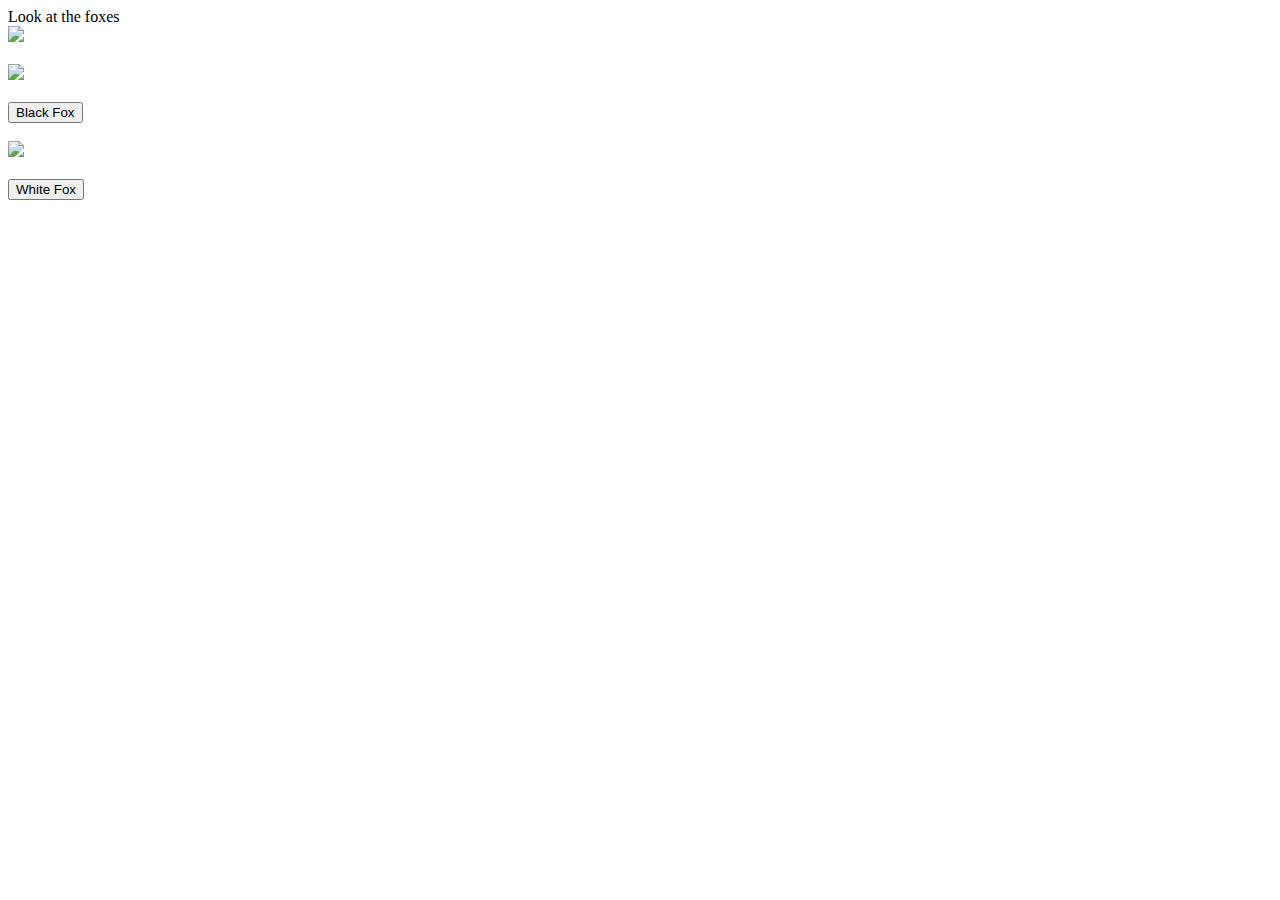
==== web_dev/client_side_js/index.html @ 6c81124d "adding a js and html file for 9.2" ====
<!DOCTYPE html>
<html>
<head>
  <title>Foxes</title>
</head>

<body>
<div id = "title">
  <p>Here are some foxes..</p>
</div>
  <div id="red-fox">
    <img id="redfox" src="redfox.png">
  </div>
<br>

  <div id = "black-fox">
    <img id="blackfox" src="blackfox.png">
  </div>
    <br>
  <div id = "black-fox-btn">
    <button>Black Fox</button>
  </div>


  <br>

  <div id = "white-fox">
    <img id="whitefox" src="whitefox.png">
  </div>
    <br>
  <div id = "white-fox-btn">
    <button>White Fox</button>
  </div>

  <script src="script.js"></script>

</body>

</html>
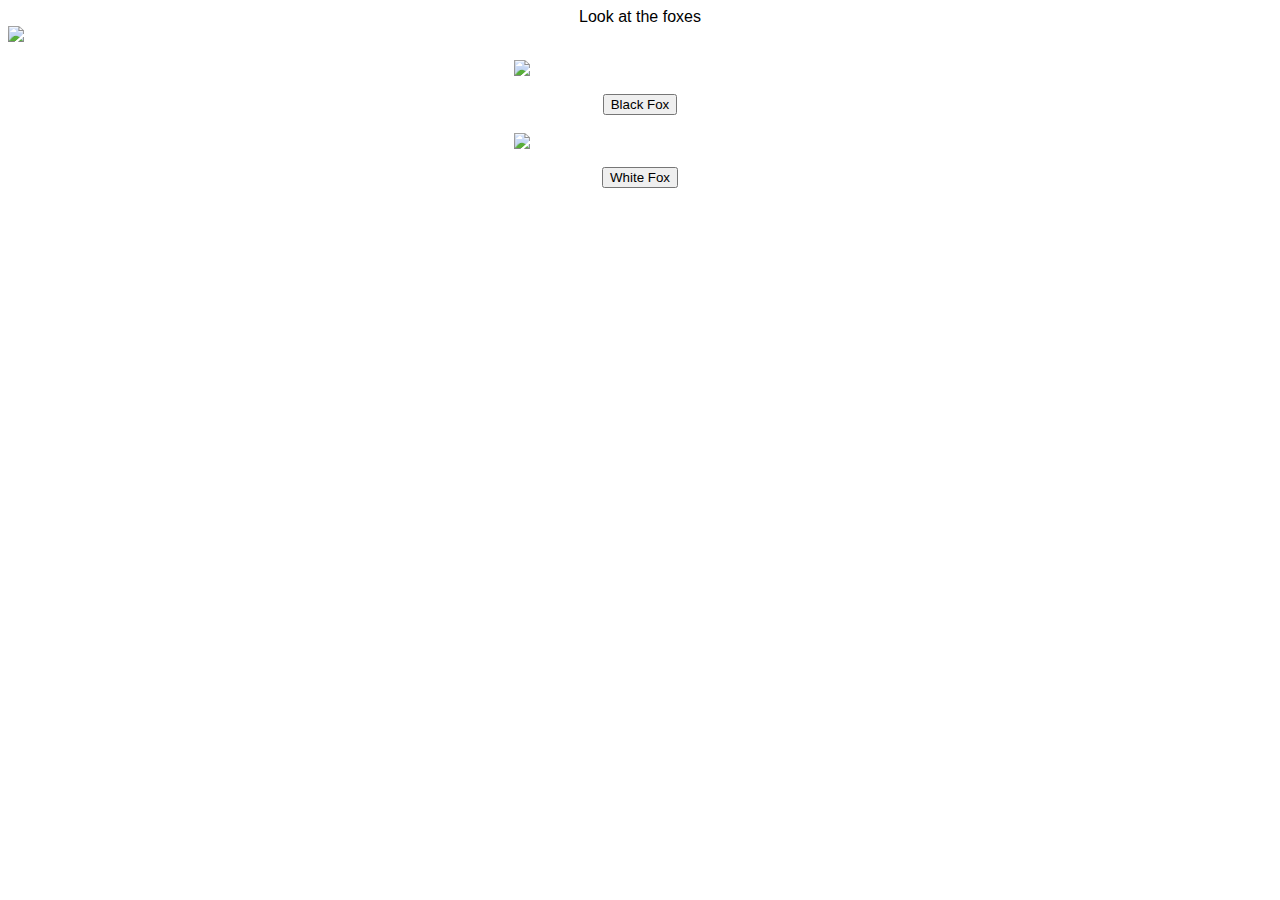
==== commit 0ee4a3d2: "added a stylesheet" ====
--- a/web_dev/client_side_js/index.html
+++ b/web_dev/client_side_js/index.html
@@ -2,6 +2,7 @@
 <html>
 <head>
   <title>Foxes</title>
+  <link rel="stylesheet" href="style.css">
 </head>
 
 <body>
--- a/web_dev/client_side_js/style.css
+++ b/web_dev/client_side_js/style.css
@@ -0,0 +1,34 @@
+body {
+  font-family: 'Fjalla One', sans-serif;
+}
+#title {
+  text-align: center;
+}
+#redfox {
+  display: block;
+  margin-left: auto;
+  margin-right: auto;
+  
+}
+
+#blackfox {
+  display: block;
+  margin-left: auto;
+  margin-right: auto;
+  width: 20%;
+}
+
+#whitefox {
+  display: block;
+  margin-left: auto;
+  margin-right: auto;
+  width: 20%;
+}
+
+#black-fox-btn {
+  text-align: center;
+}
+
+#white-fox-btn {
+  text-align: center;
+}